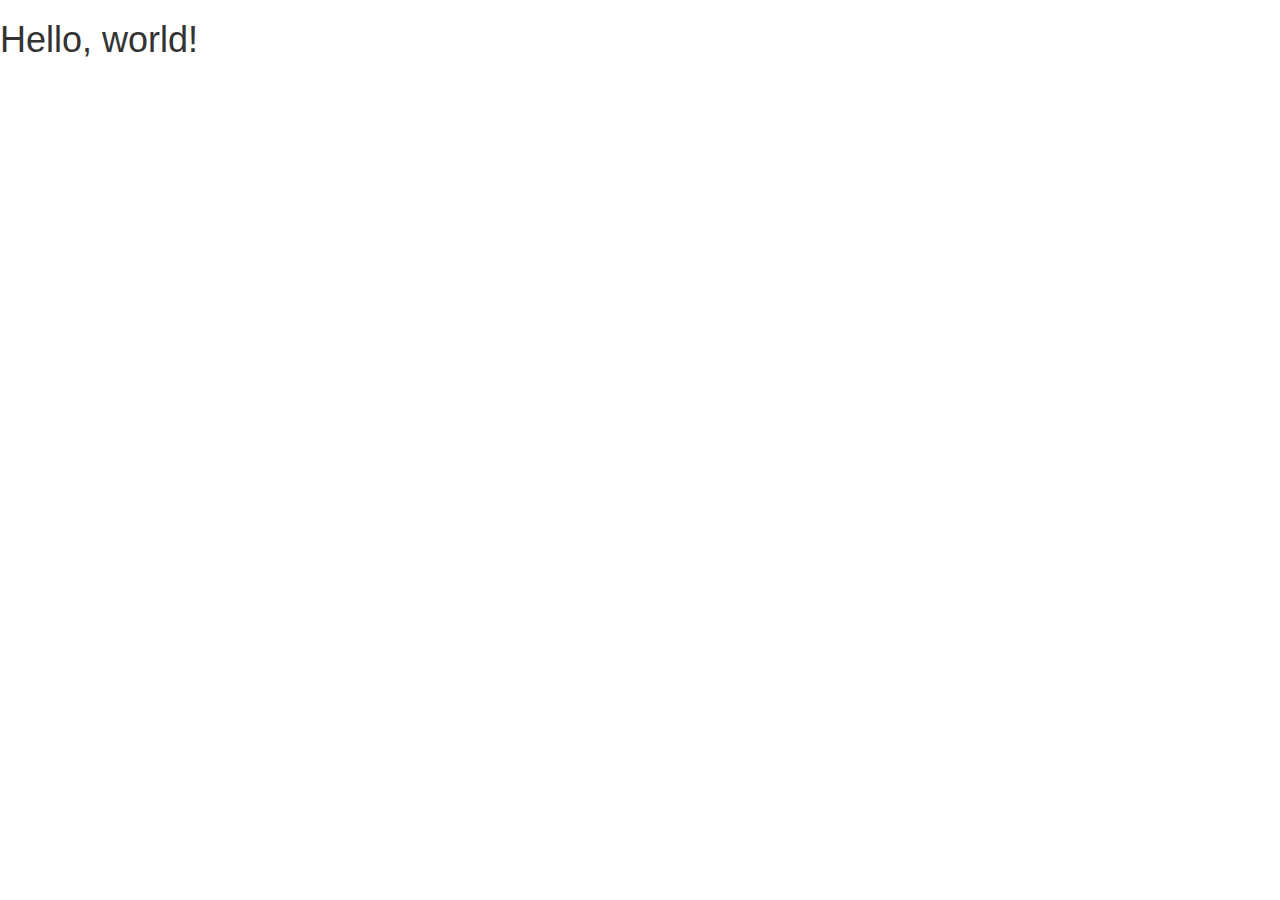
==== index.html @ 66ca4906 "first commit" ====
<!DOCTYPE html>
<html lang="ja">
  <head>
    <meta charset="utf-8">
    <meta http-equiv="X-UA-Compatible" content="IE=edge">
    <meta name="viewport" content="width=device-width, initial-scale=1">
    <title>Bootstrap 101 Template</title>
    <link href="https://maxcdn.bootstrapcdn.com/bootstrap/3.3.5/css/bootstrap.min.css" rel="stylesheet">
  </head>
  <body>
    <h1>Hello, world!</h1>

    <script src="https://maxcdn.bootstrapcdn.com/bootstrap/3.3.5/js/bootstrap.min.js"></script>
  </body>
</html>
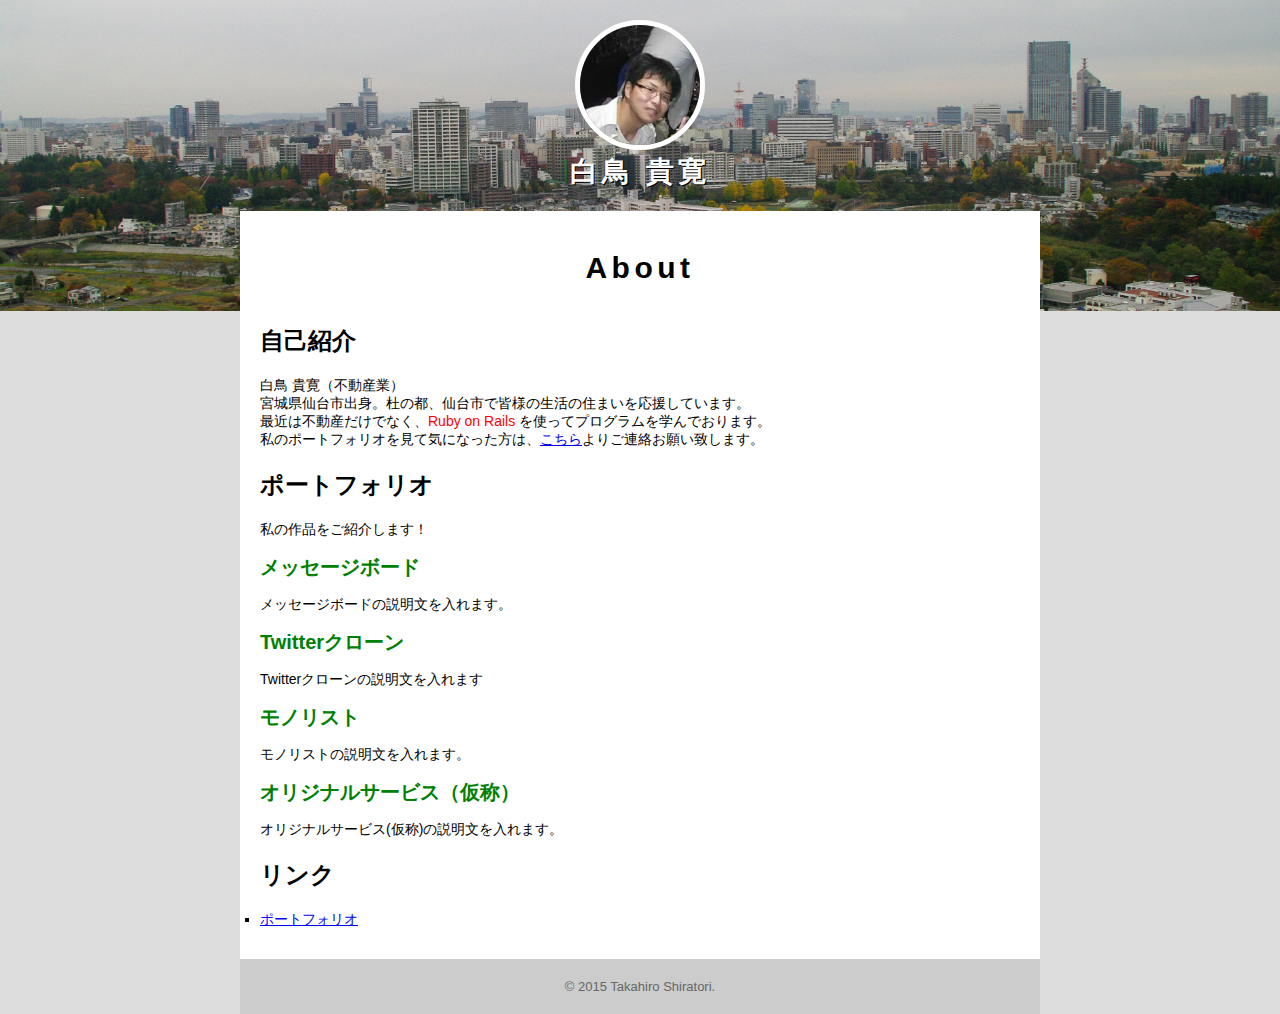
==== commit b5c9cb6b: "fifth commit" ====
--- a/index.html
+++ b/index.html
@@ -1,15 +1,44 @@
 <!DOCTYPE html>
 <html lang="ja">
   <head>
-    <meta charset="utf-8">
-    <meta http-equiv="X-UA-Compatible" content="IE=edge">
-    <meta name="viewport" content="width=device-width, initial-scale=1">
-    <title>Bootstrap 101 Template</title>
-    <link href="https://maxcdn.bootstrapcdn.com/bootstrap/3.3.5/css/bootstrap.min.css" rel="stylesheet">
+    <meta charset="utf-8" />
+    <meta name="keywords" content="Ruby on Rails,メッセージボード,Twitterクローン,モノリスト,オリジナルサービス">
+    <title>白鳥 貴寛 | ポートフォリオ</title>
+    <link rel="stylesheet" href="portforio.css" />
   </head>
   <body>
-    <h1>Hello, world!</h1>
-
-    <script src="https://maxcdn.bootstrapcdn.com/bootstrap/3.3.5/js/bootstrap.min.js"></script>
+    <header>
+      <div id="logo">
+        <img src="profile.jpg" alt="" />
+        <h1>白鳥 貴寛</h1>
+      </div>
+    </header>
+    <div class="container">
+      <section>
+        <h2>About</h2>
+        <h3>自己紹介</h3>
+        <p>白鳥 貴寛（不動産業）</p>
+        <p>宮城県仙台市出身。杜の都、仙台市で皆様の生活の住まいを応援しています。</p>
+        <p>最近は不動産だけでなく、<span class="red">Ruby on Rails</span> を使ってプログラムを学んでおります。</p>
+        <p>私のポートフォリオを見て気になった方は、<a href="contact.html">こちら</a>よりご連絡お願い致します。</p>
+        <h3>ポートフォリオ</h3>
+        <p>私の作品をご紹介します！</p>
+          <h4>メッセージボード</h4>
+          <p>メッセージボードの説明文を入れます。</p>
+          <h4>Twitterクローン</h4>
+          <p>Twitterクローンの説明文を入れます</p>
+          <h4>モノリスト</h4>
+          <p>モノリストの説明文を入れます。</p>
+          <h4>オリジナルサービス（仮称）</h4>
+          <p>オリジナルサービス(仮称)の説明文を入れます。</p>
+        <h3>リンク</h3>
+        <ul>
+          <li><a href="https://Takahiro-Shiratori.github.io" target="_blank">ポートフォリオ</a></li>
+        </ul>
+      </section>
+      <footer>
+        <p>&copy; 2015 Takahiro Shiratori.</p>
+      </footer>
+    </div>
   </body>
 </html>--- a/portforio.css
+++ b/portforio.css
@@ -0,0 +1,83 @@
+* {
+  margin: 0;
+  padding: 0;
+}
+
+body {
+  font-family: YuGothic, "游ゴシック", "メイリオ", Meiryo, "ヒラギノ角ゴ Pro W3", "Hiragino Kaku Gothic Pro", sans-serif;
+  background-color: #ddd;
+  font-size: 14px;
+}
+
+h2 {
+  font-size: 30px;
+}
+
+h3 {
+  font-size: 24px;
+  margin: 20px 0;
+}
+
+h4 {
+  font-size: 20px;
+  color: green;
+  margin: 15px 0;
+}
+
+span.red {
+  color: red;
+}
+
+header {
+  background-image: url("bg2.jpg");
+  background-position: center center;
+  background-size: cover;
+  background-repeat: no-repeat;
+  padding-bottom: 100px;
+}
+
+#logo {
+  padding: 20px 0;
+  text-align: center;
+}
+
+#logo img {
+  max-width: 120px;
+  border: 5px solid #fff;
+  border-radius: 100%;
+}
+
+#logo h1 {
+  letter-spacing: 0.15em;
+  color: #fff;
+  text-shadow: 1px 1px 0px #000;
+}
+
+.container {
+  max-width: 800px;
+  margin: -100px auto 0;
+  background-color: #fff;
+}
+
+ul {
+list-style-type: square;
+}
+
+section {
+  padding: 30px 20px;
+}
+
+section h2 {
+  padding: 10px 0 20px 0;
+  text-align: center;
+  letter-spacing: 0.15em;
+
+}
+
+footer {
+  padding: 20px 0;
+  font-size: 93%;
+  text-align: center;
+  background-color: #ccc;
+  color: #666;
+}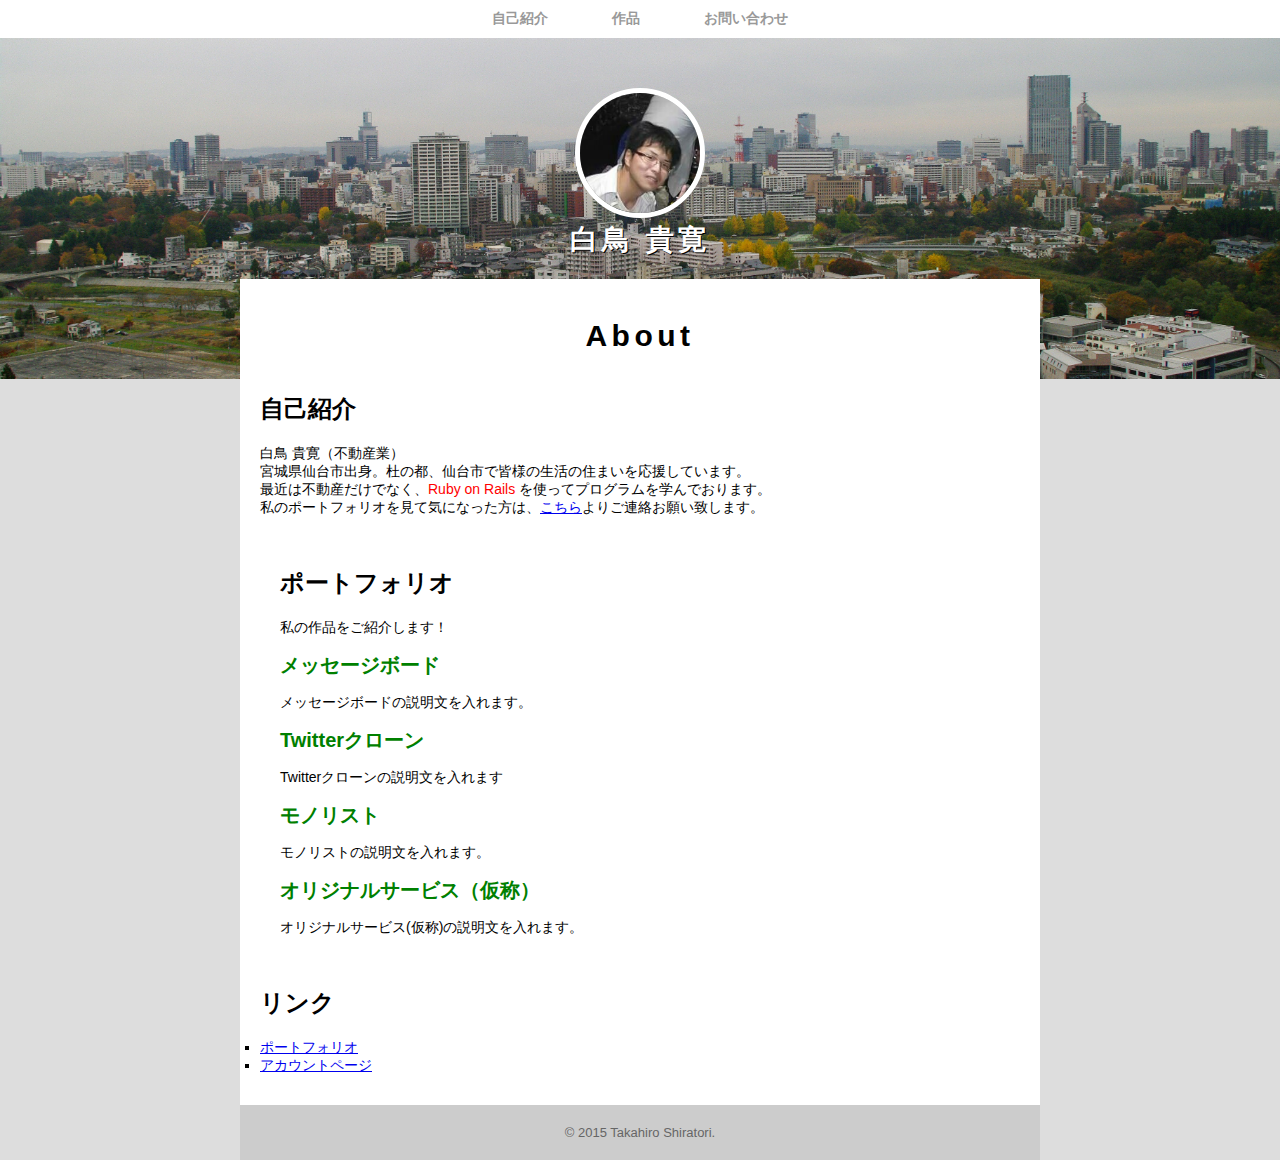
==== commit c2018a08: "fifth commit" ====
--- a/index.html
+++ b/index.html
@@ -8,19 +8,27 @@
   </head>
   <body>
     <header>
+       <nav>
+        <ul>
+          <li><a href="#about">自己紹介</a></li>
+          <li><a href="#portforio">作品</a></li>
+          <li><a href="#contact">お問い合わせ</a></li>
+        </ul>
+      </nav>
       <div id="logo">
         <img src="profile.jpg" alt="" />
         <h1>白鳥 貴寛</h1>
       </div>
-    </header>
+  </header>
     <div class="container">
-      <section>
+      <section id="about">
         <h2>About</h2>
         <h3>自己紹介</h3>
         <p>白鳥 貴寛（不動産業）</p>
         <p>宮城県仙台市出身。杜の都、仙台市で皆様の生活の住まいを応援しています。</p>
         <p>最近は不動産だけでなく、<span class="red">Ruby on Rails</span> を使ってプログラムを学んでおります。</p>
         <p>私のポートフォリオを見て気になった方は、<a href="contact.html">こちら</a>よりご連絡お願い致します。</p>
+      <section id="portforio">
         <h3>ポートフォリオ</h3>
         <p>私の作品をご紹介します！</p>
           <h4>メッセージボード</h4>
@@ -31,9 +39,11 @@
           <p>モノリストの説明文を入れます。</p>
           <h4>オリジナルサービス（仮称）</h4>
           <p>オリジナルサービス(仮称)の説明文を入れます。</p>
+      </section>
         <h3>リンク</h3>
         <ul>
           <li><a href="https://Takahiro-Shiratori.github.io" target="_blank">ポートフォリオ</a></li>
+          <li><a href="https://github.com/Takahiro-Shiratori" target="blank">アカウントページ</a></li>
         </ul>
       </section>
       <footer>
--- a/portforio.css
+++ b/portforio.css
@@ -53,6 +53,34 @@
   text-shadow: 1px 1px 0px #000;
 }
 
+nav {
+  margin: 0 0 30px 0;
+  padding: 10px 0;
+  text-align: center;
+  background-color: #fff;
+}
+
+nav ul {
+  margin: 0 10px;
+  padding: 0;
+}
+
+nav ul li {
+  margin: 0 20px;
+  display: inline-block;
+}
+
+nav ul li a {
+  padding: 15px 10px;
+  text-decoration: none;
+  color: #999;
+  font-weight: bold;
+}
+
+nav ul li a.selected {
+  color: #000;
+}
+
 .container {
   max-width: 800px;
   margin: -100px auto 0;
